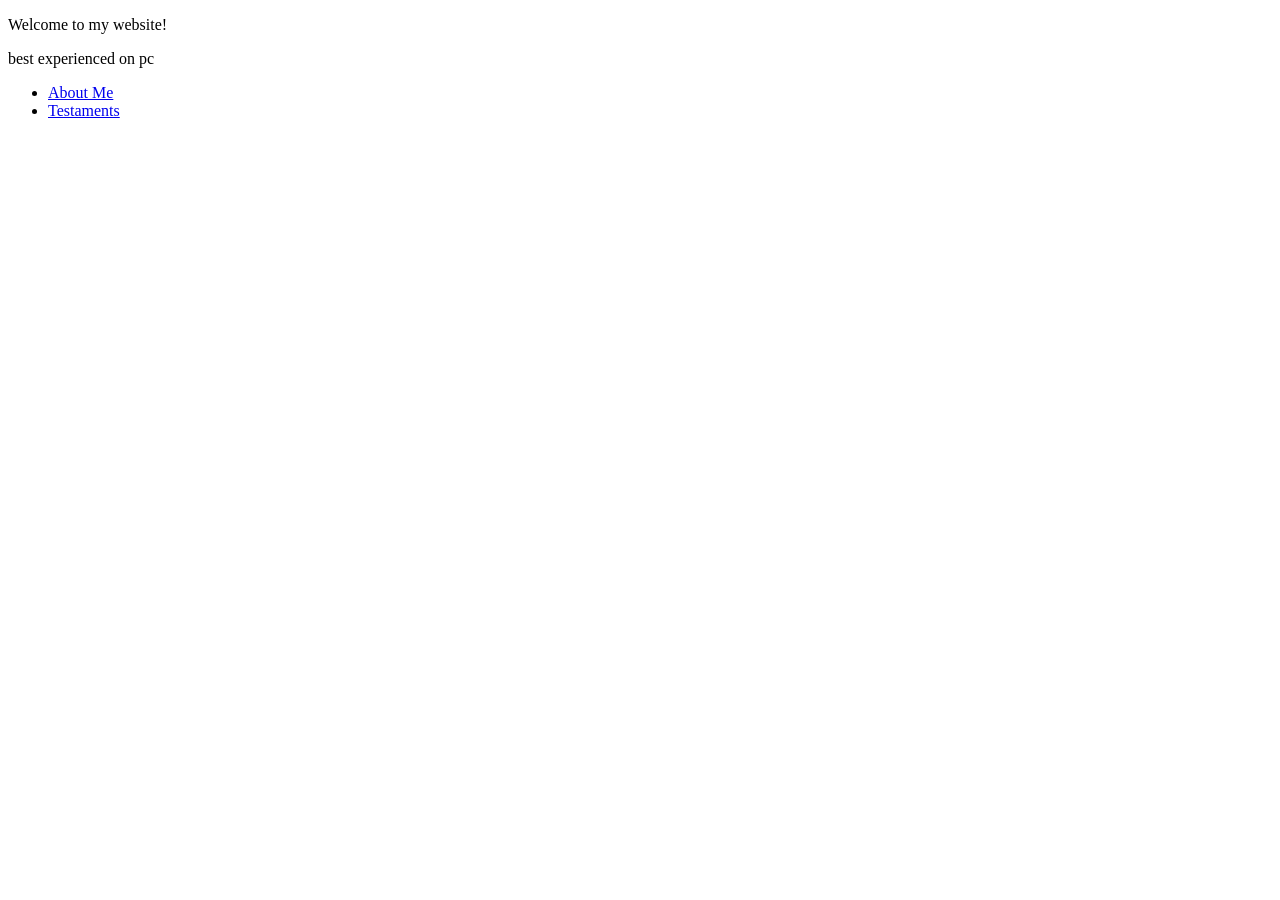
==== index.html @ 5b7f4696 "Create index.html" ====
<!DOCTYPE html>
<html lang="en">
<head>
    <meta charset="UTF-8">
    <meta name="viewport" content="width=device-width, initial-scale=1.0">
    <title>Isaac-fun</title>
    <link rel="icon" type="image/png" href="images/unnamed.png">
    <link rel="stylesheet" href="css/home.css">
    <link rel="preconnect" href="https://fonts.googleapis.com">
    
<link rel="preconnect" href="https://fonts.gstatic.com" crossorigin>
<link href="https://fonts.googleapis.com/css2?family=BBH+Sans+Bogle&display=swap" rel="stylesheet">
</head>
<body>
 <p class="mobile">Welcome to my website!</p>
<p class="mobile2">best experienced on pc</p>
    <div class="nav">
    <ul>
        <li><a href="/about">About Me</a></li>
          <li><a href="/testaments">Testaments</a></li>
    </ul>
</div>
</body>
</html>
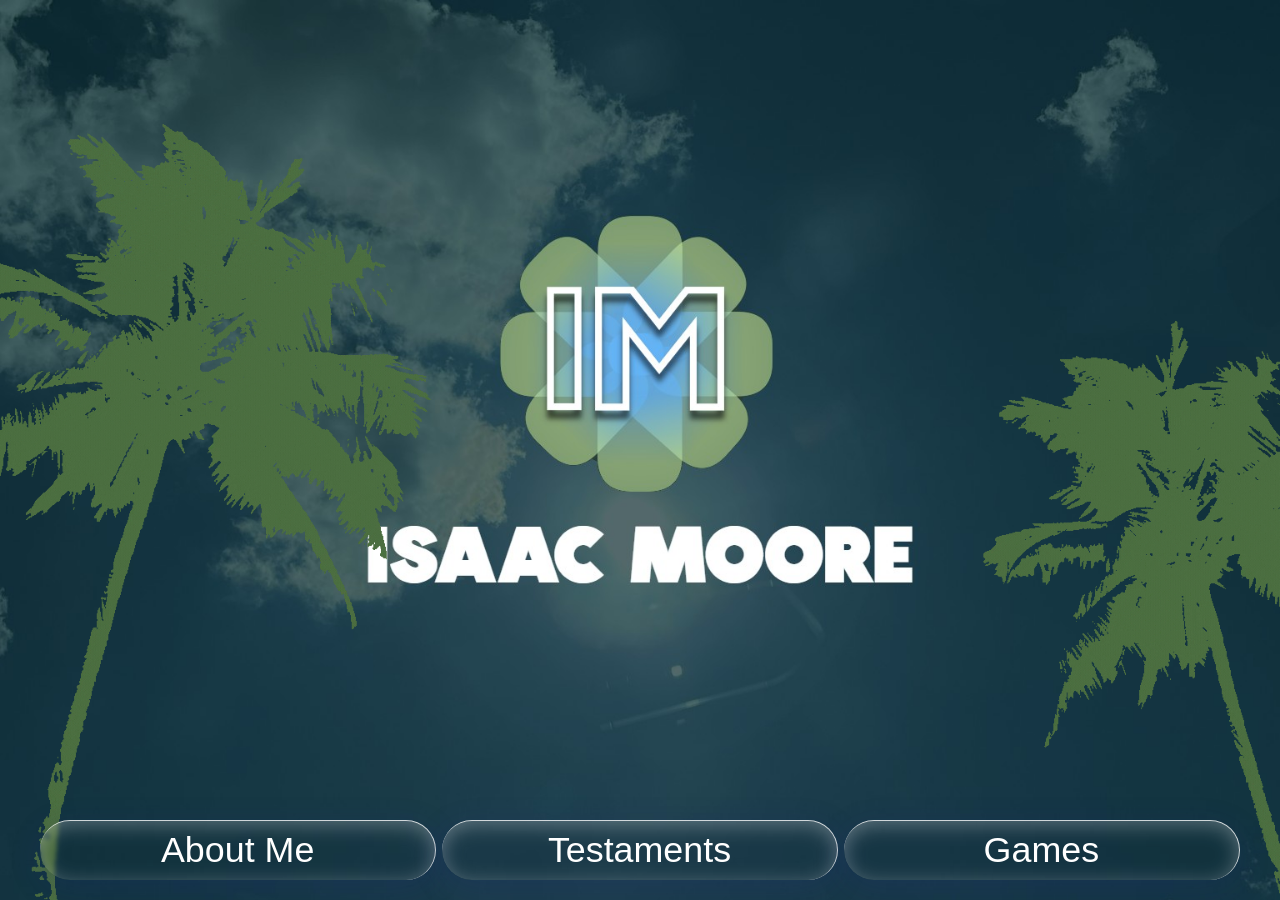
==== commit c1c2aae5: "games prep ready for games" ====
--- a/index.html
+++ b/index.html
@@ -4,7 +4,7 @@
     <meta charset="UTF-8">
     <meta name="viewport" content="width=device-width, initial-scale=1.0">
     <title>Isaac-fun</title>
-    <link rel="icon" type="image/png" href="images/unnamed.png">
+    <link rel="icon" type="image/png" href="images/logo4.png">
     <link rel="stylesheet" href="css/home.css">
     <link rel="preconnect" href="https://fonts.googleapis.com">
     
@@ -16,8 +16,9 @@
 <p class="mobile2">best experienced on pc</p>
     <div class="nav">
     <ul>
-        <li><a href="/about">About Me</a></li>
-          <li><a href="/testaments">Testaments</a></li>
+        <li><a href="about.html">About Me</a></li>
+          <li><a href="testaments.html">Testaments</a></li>
+          <li><a href="games.html">Games</a></li>
     </ul>
 </div>
 </body>
--- a/css/home.css
+++ b/css/home.css
@@ -0,0 +1,185 @@
+@charset "utf-8";
+
+
+nav {
+    text-align: center;
+}
+
+ul {
+  list-style: none;
+  padding: 0;
+  margin: 0;
+  display: flex;
+  flex-direction: row;
+  gap: 0.35rem;
+  align-items: flex-end;
+  width: 100%;
+}
+
+ul li {
+  flex: 1 1 0;
+  min-width: 0;
+}
+
+.nav {
+    position: fixed;
+    left: 50%;
+    bottom: 1.25rem;
+    transform: translateX(-50%);
+    z-index: 10;
+    width: min(96vw, 1200px);
+}
+
+
+
+
+@media only screen and (min-width: 600px) {
+  .mobile {
+    display: none;
+  }
+  .mobile2 {
+    display: none;
+  }
+ body {
+  background: 
+  url('../images/download+(1).gif' ) center /cover no-repeat ,
+  url('../images/isaac-fun home background.jpg' ) center /cover no-repeat ;
+  min-height: 100vh;
+  display: grid;
+  grid-template-rows: auto 1fr;
+  margin: 0;
+  animation:fadein 2s;
+ 
+}
+  ul li a {
+  display: inline-flex;
+  align-items: flex-end;
+  justify-content: center;
+    background: rgba(0,0,0,0.05);
+  backdrop-filter: blur(2px) ;
+  border-top: 1px solid rgba(255,255,255,0.8);
+  border-right: 1px solid rgba(255,255,255,0.8);
+  border-radius: 2rem;
+  box-shadow: 0 8px 32px 0 rgba(31, 38, 135, 0.2), inset 0 4px 20px rgba(255, 255, 255, 0.3);
+  color: #fff;
+  padding: 0.56rem 1.2rem;
+  text-decoration: none;
+  border-radius: 80px;
+  font-family: 'BBH Sans Bogle', sans-serif;
+  font-size: clamp(1rem, 2.8vw, 2.4rem);
+  width: 100%;
+  max-width: 100%;
+  text-align: center;
+  box-sizing: border-box;
+  white-space: nowrap;
+  overflow: hidden;
+  text-overflow: ellipsis;
+  transition: 0.5s;
+  min-height: 3.2rem;
+}
+
+@keyframes borderspin {
+ 0% {
+   border-top: 1px solid rgba(255,255,255,0.8);
+    border-right: 1px solid rgba(255,255,255,0);
+    border-bottom: 1px solid rgba(255,255,255,0);
+    border-left: 1px solid rgba(255,255,255,0);
+ }
+ 25%{
+    border-right: 1px solid rgba(255,255,255,0.8);
+      border-bottom: 1px solid rgba(255,255,255,0);
+      border-top: 1px solid rgba(255,255,255,0);
+      border-left: 1px solid rgba(255,255,255,0);
+ }
+ 50%{
+    border-bottom: 1px solid rgba(255,255,255,0.8);
+      border-left: 1px solid rgba(255,255,255,0);
+      border-top: 1px solid rgba(255,255,255,0);
+      border-right: 1px solid rgba(255,255,255,0);
+ }
+  75%{
+      border-left: 1px solid rgba(255,255,255,0.8);
+        border-top: 1px solid rgba(255,255,255,0);
+        border-bottom: 1px solid rgba(255,255,255,0);
+        border-right: 1px solid rgba(255,255,255,0);
+  }
+  100%{
+        border-top: 1px solid rgba(255,255,255,0.8);
+          border-right: 1px solid rgba(255,255,255,0);
+          border-bottom: 1px solid rgba(255,255,255,0);
+          border-left: 1px solid rgba(255,255,255,0);
+    }
+}
+li a:hover {
+animation-name: borderspin;
+animation-duration: 0.75s;
+animation-timing-function: ease-out ;
+animation-iteration-count: infinite;
+
+  border-radius: 40px;
+  min-height: 50rem;
+  padding-top: 0.8rem;
+  padding-bottom: 0.8rem;
+  align-items: flex-end;
+  transform-origin: bottom center;
+}
+li:first-child a:hover {
+  background: url('../images/about+me (3).gif') center/cover no-repeat;
+}
+li:nth-child(2) a:hover {
+  background: url('../images/testaments (1).gif') center/cover no-repeat;
+}
+}
+
+@media only screen and (max-width: 600px) {
+  .mobile {
+    text-align: center;
+    color: white;
+    font-size: 30px;
+    font-family: 'BBH Sans Bogle', sans-serif;
+  }
+   .mobile2 {
+    text-align: center;
+    color: white;
+    font-size: 25px;
+    font-family: 'BBH Sans Bogle', sans-serif;
+  }
+ body {
+  background: url('../images/home3.png' ) center /cover no-repeat ;
+  min-height: 100vh;
+  display: grid;
+  grid-template-rows: auto 1fr;
+  margin: 0;
+  animation:fadein 3s;
+}
+  ul li a {
+  display: inline-flex;
+  align-items: flex-end;
+  justify-content: center;
+    background: rgba(0,0,0,0.05);
+  backdrop-filter: blur(2px) ;
+   border-top: 1px solid rgba(255,255,255,0.8);
+  border-right: 1px solid rgba(255,255,255,0.8);
+  border-radius: 2rem;
+  box-shadow: 0 8px 32px 0 rgba(31, 38, 135, 0.2), inset 0 4px 20px rgba(255, 255, 255, 0.3);
+  color: #fff;
+  padding: 0.56rem 1.2rem;
+  text-decoration: none;
+  border-radius: 80px;
+  font-family: 'BBH Sans Bogle', sans-serif;
+  font-size: clamp(0.9rem, 4.2vw, 1.8rem);
+  width: 100%;
+  max-width: 100%;
+  text-align: center;
+  box-sizing: border-box;
+  white-space: nowrap;
+  overflow: hidden;
+  text-overflow: ellipsis;
+  min-height: 3rem;
+}
+}
+@keyframes fadein {
+  from {opacity: 0;}
+  to {opacity: 1;}
+}
+
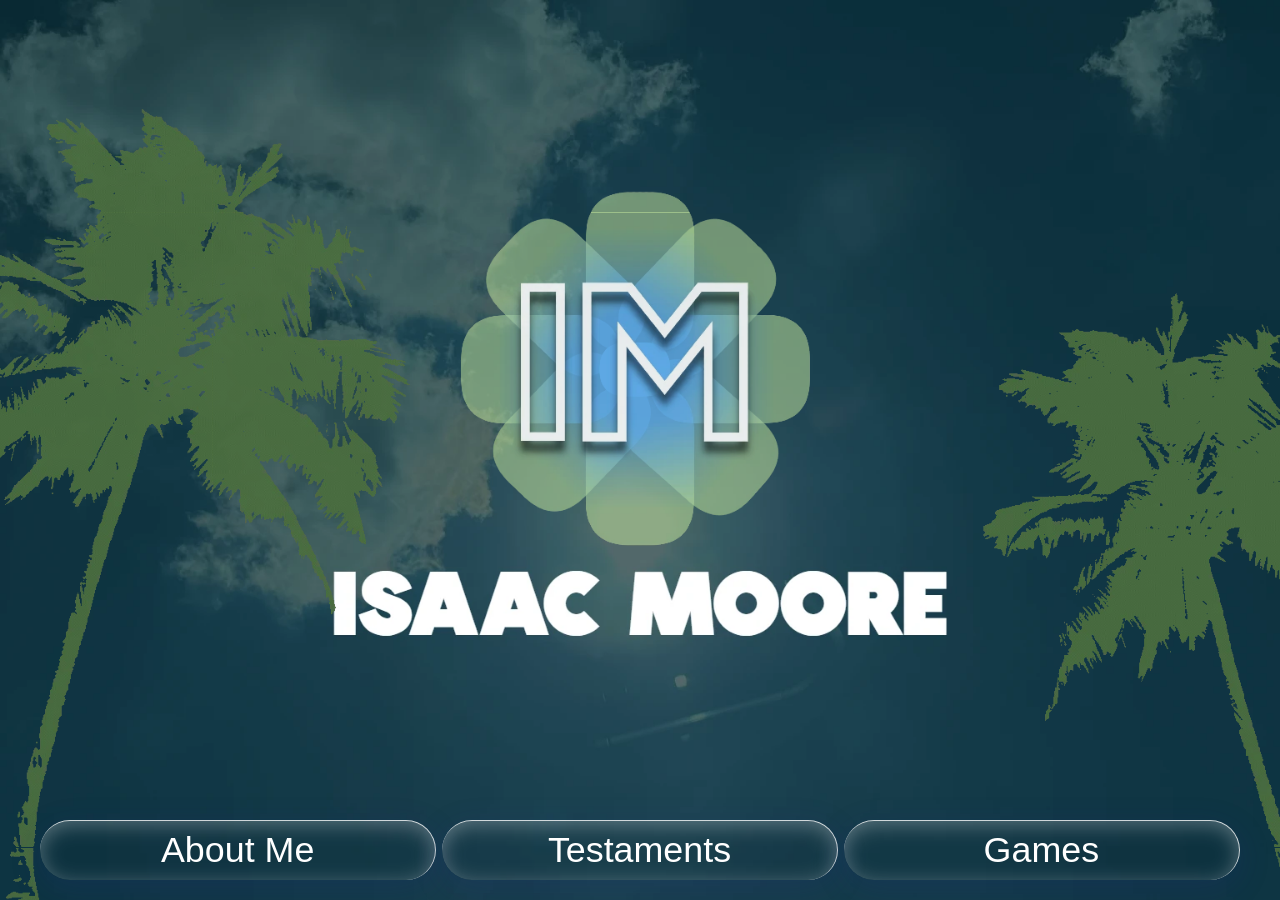
==== commit d9df2093: "touchup added parallax mouse movement to home screen and updated mobile view" ====
--- a/index.html
+++ b/index.html
@@ -12,8 +12,11 @@
 <link href="https://fonts.googleapis.com/css2?family=BBH+Sans+Bogle&display=swap" rel="stylesheet">
 </head>
 <body>
- <p class="mobile">Welcome to my website!</p>
-<p class="mobile2">best experienced on pc</p>
+    <div class="parallax-layer object" data-value="10" aria-hidden="true"></div>
+    <div class="parallax-icon object" data-value="1" aria-hidden="true"></div>
+    
+    <p class="mobile">Welcome to my website!</p>
+    <p class="mobile2">best experienced on pc</p>
     <div class="nav">
     <ul>
         <li><a href="about.html">About Me</a></li>
@@ -21,5 +24,6 @@
           <li><a href="games.html">Games</a></li>
     </ul>
 </div>
+<script src="js/treemove.js"></script>
 </body>
 </html>
--- a/css/home.css
+++ b/css/home.css
@@ -3,6 +3,38 @@
 
 nav {
     text-align: center;
+}
+
+body {
+  position: relative;
+  overflow-x: hidden;
+}
+
+body > :not(.parallax-layer):not(.nav):not(.parallax-icon) {
+  position: relative;
+  z-index: 1;
+}
+
+.parallax-layer {
+  position: fixed;
+  inset: 0;
+  z-index: 0;
+  background: url('../images/treeback.webp') center / cover no-repeat;
+  transform: translate3d(0, 0, 0);
+  will-change: transform;
+  pointer-events: none;
+  opacity: 0.95;
+}
+
+.parallax-icon {
+  position: fixed;
+  inset: 0;
+  z-index: 0;
+  background: url('../images/homebackicon.webp') center / cover no-repeat;
+  opacity: 0.9;
+  pointer-events: none;
+  transform: translate3d(0, 0, 0);
+  will-change: transform;
 }
 
 ul {
@@ -41,9 +73,7 @@
     display: none;
   }
  body {
-  background: 
-  url('../images/download+(1).gif' ) center /cover no-repeat ,
-  url('../images/isaac-fun home background.jpg' ) center /cover no-repeat ;
+  background: url('../images/homeback.webp' ) center /cover no-repeat;
   min-height: 100vh;
   display: grid;
   grid-template-rows: auto 1fr;
@@ -132,6 +162,10 @@
 }
 
 @media only screen and (max-width: 600px) {
+  .parallax-layer{
+    display: none;
+  }
+
   .mobile {
     text-align: center;
     color: white;
@@ -145,7 +179,7 @@
     font-family: 'BBH Sans Bogle', sans-serif;
   }
  body {
-  background: url('../images/home3.png' ) center /cover no-repeat ;
+  background: url('../images/homebackmobile.webp' ) center /cover no-repeat ;
   min-height: 100vh;
   display: grid;
   grid-template-rows: auto 1fr;
